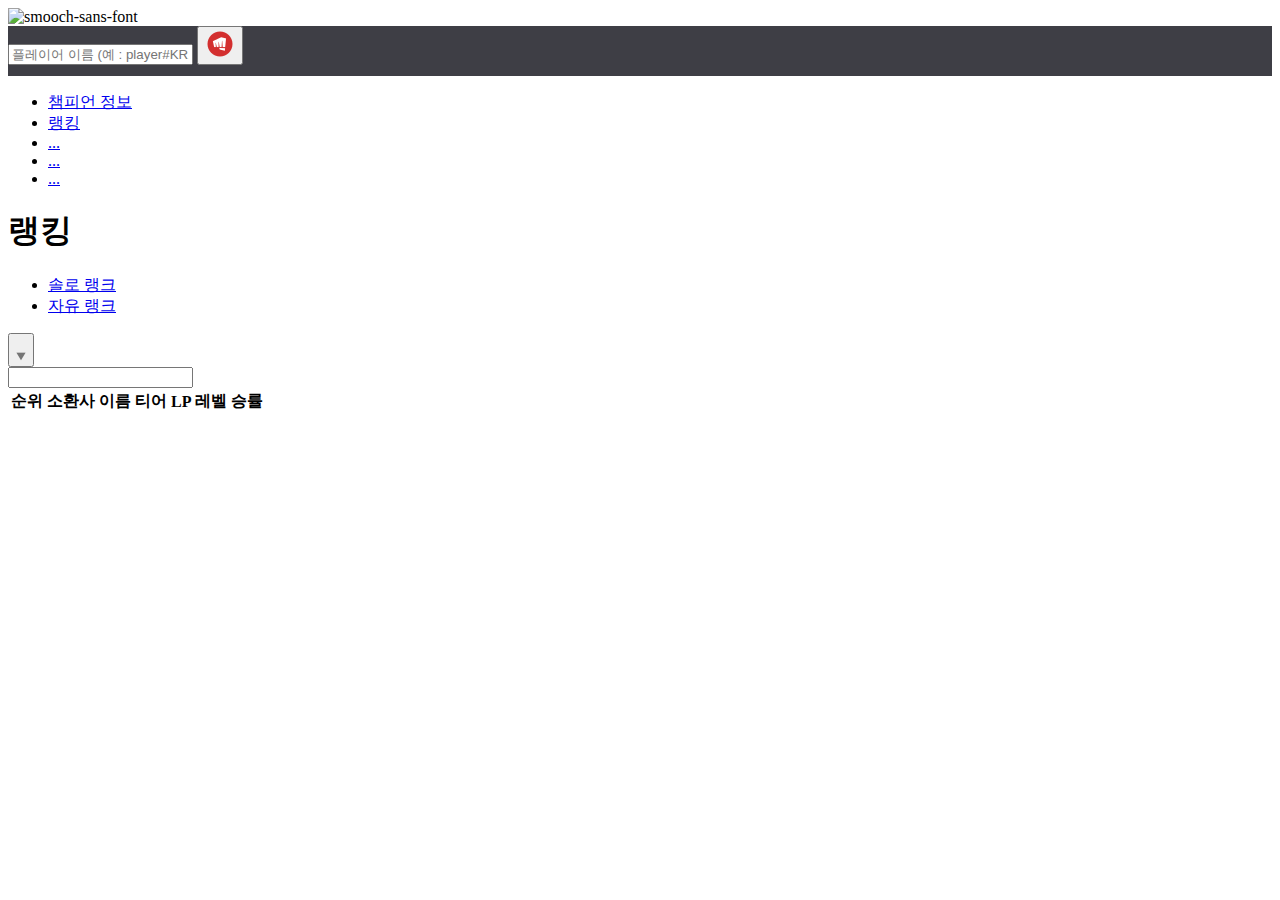
==== src/main/resources/templates/rankings.html @ 6ce65a93 "랭킹 테이블 생성, 페이지 이동 구현 예정" ====
<!DOCTYPE html>
<html lang="en" xmlns:th="http://www.thymeleaf.org">
<head>
    <meta charset="UTF-8">
    <title>LOLStats</title>

    <link rel="stylesheet" href="https://cdn.jsdelivr.net/npm/reset-css@4.0.1/reset.min.css"
    />
    <link rel="stylesheet" th:href="@{/css/common.css}">
    <link rel="stylesheet" th:href="@{/css/rankings.css}">

    <script defer th:src="@{/js/common.js}"></script>
    <script defer th:src="@{/js/rankings.js}"></script>

    <script src="https://cdnjs.cloudflare.com/ajax/libs/axios/1.4.0/axios.min.js"
            integrity="sha512-uMtXmF28A2Ab/JJO2t/vYhlaa/3ahUOgj1Zf27M5rOo8/+fcTUVH0/E0ll68njmjrLqOBjXM3V9NiPFL5ywWPQ=="
            crossorigin="anonymous" referrerpolicy="no-referrer"></script>
</head>
<body>

<header>
    <div class="logo-container">
        <a th:href="@{/}"><img src="https://fontmeme.com/permalink/250121/7ec9e6d64f6fcc3e74a03c379eedd2bc.png" alt="smooch-sans-font" border="0"></a>
    </div>
    <div style="position: relative; height: 50px; background-color: #3E3E45">
        <div class="search-container">
            <form id="searchInfoForm" action="/summoners">
                <input id="summonerName" name="summonerName" type="text" placeholder="플레이어 이름 (예 : player#KR1)"
                       autocomplete="off" required>
                <button type="submit">
                    <img src="[data-uri]" alt="riot-games">
                </button>
            </form>
            <div hidden id="recentSearchContainer" class="recent-search-container">
                <div class="title">
                    최근 검색
                </div>
                <ul></ul>
            </div>
        </div>
    </div>
    <div class="menu-container">
        <ul>
            <li>
                <a href="#">챔피언 정보</a>
            </li>
            <li>
                <a href="/rankings">랭킹</a>
            </li>
            <li>
                <a href="#">...</a>
            </li>
            <li>
                <a href="#">...</a>
            </li>
            <li>
                <a href="#">...</a>
            </li>
        </ul>
    </div>
</header>

<main>
    <div class="header">
        <h1>랭킹</h1>
        <ul class="queue-type">
            <li>
                <a href="/rankings?queueType=SOLORANK">솔로 랭크</a>
            </li>
            <li>
                <a href="/rankings?queueType=FLEXRANK">자유 랭크</a>
            </li>
        </ul>
    </div>
    <div class="content-container">
        <div class="filter-container">
            <div class="tier-filter" id="tierFilter">
                <button id="selectTierBtn">
                    <p th:text="${tier}"></p>
                    <img src="[data-uri]" alt="give-way--v1">
                </button>
            </div>
            <input type="text">
        </div>
        <table class="ranking" id="ranking">
            <thead>
                <tr>
                    <th>순위</th>
                    <th>소환사 이름</th>
                    <th>티어</th>
                    <th>LP</th>
                    <th>레벨</th>
                    <th>승률</th>
                </tr>
            </thead>
            <tbody>
                <tr th:each="ranking, stat : ${rankingsPage.content}">
                    <td th:text="${rankingsPage.number * rankingsPage.size + stat.index + 1}"></td>
                    <td>
                        <span th:text="${ranking.summoner.gameName + '#' + ranking.summoner.tagLine}"></span>
                    </td>
                    <td th:text="${ranking.tier == 10 ? 'Challenger' : (ranking.tier == 9 ? 'Grandmaster' : (ranking.tier == 8 ? 'Master' : (ranking.tier == 7 ? 'Diamond' : (ranking.tier == 6 ? 'Emerald' : (ranking.tier == 5 ? 'Platinum' : (ranking.tier == 4 ? 'Gold' : (ranking.tier == 3 ? 'Silver' : (ranking.tier == 2 ? 'Bronze' : 'Iron')))))))) + ' ' + (ranking.tier != 10 ? ranking.rank : '')}"></td>
                    <td th:text="${ranking.leaguePoints}"></td>
                    <td th:text="${ranking.summoner.summonerLevel}"></td>
                    <td th:text="${ranking.wins + '승 ' + ranking.losses + '패 (' + ranking.rate + '%)'}"></td>
                </tr>
            </tbody>
        </table>
    </div>
</main>

<footer></footer>

</body>
</html>
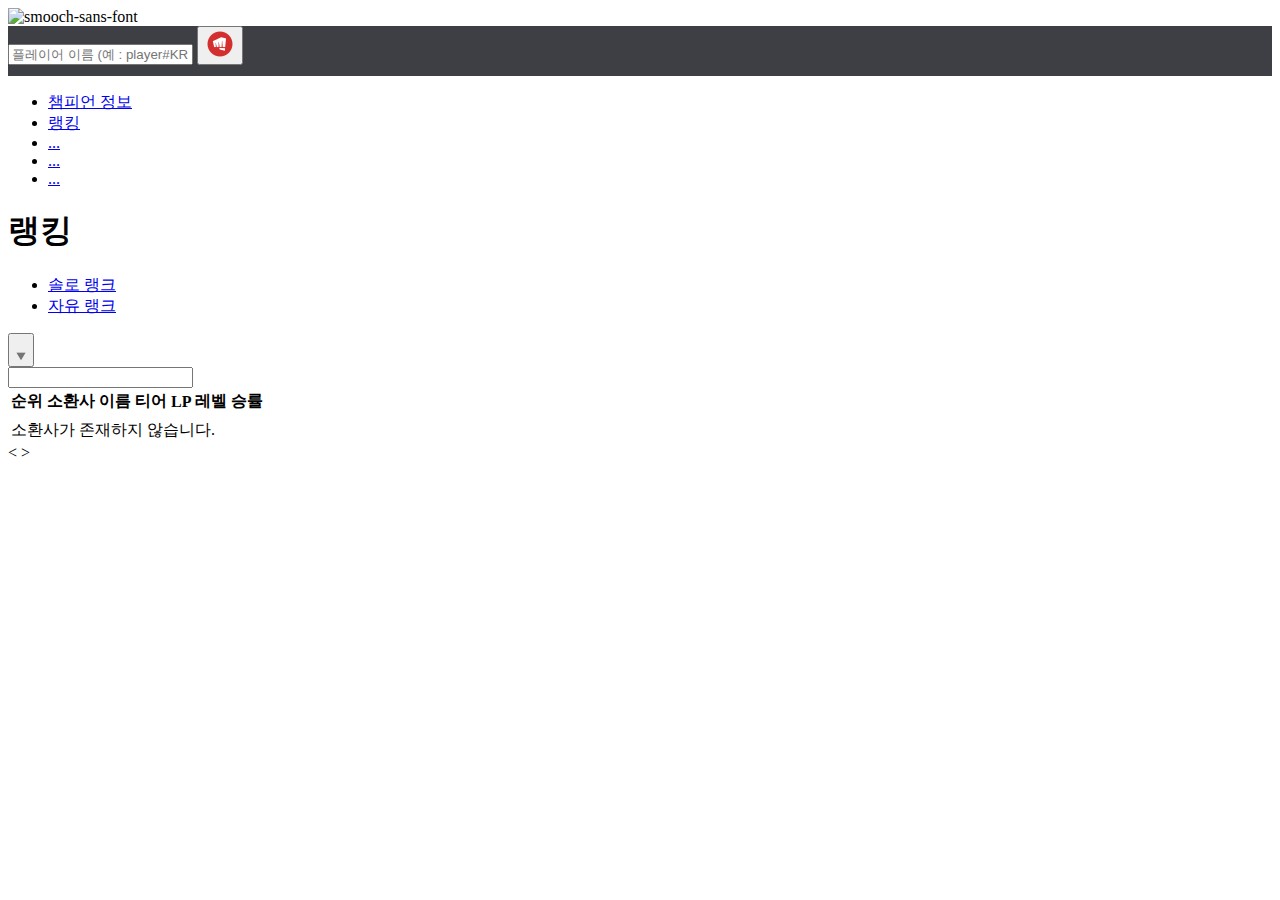
==== commit 7e9ee9a2: "랭킹 페이지 완료" ====
--- a/src/main/resources/templates/rankings.html
+++ b/src/main/resources/templates/rankings.html
@@ -76,7 +76,7 @@
         <div class="filter-container">
             <div class="tier-filter" id="tierFilter">
                 <button id="selectTierBtn">
-                    <p th:text="${tier}"></p>
+                    <p th:text="${currentTier}"></p>
                     <img src="[data-uri]" alt="give-way--v1">
                 </button>
             </div>
@@ -94,8 +94,9 @@
                 </tr>
             </thead>
             <tbody>
-                <tr th:each="ranking, stat : ${rankingsPage.content}">
-                    <td th:text="${rankingsPage.number * rankingsPage.size + stat.index + 1}"></td>
+                <th:block th:if="${totalPage != 0}">
+                    <tr th:each="ranking, stat : ${rankingsPage.content}">
+                        <td th:text="${rankingsPage.number * rankingsPage.size + stat.index + 1}"></td>
                     <td>
                         <span th:text="${ranking.summoner.gameName + '#' + ranking.summoner.tagLine}"></span>
                     </td>
@@ -104,8 +105,23 @@
                     <td th:text="${ranking.summoner.summonerLevel}"></td>
                     <td th:text="${ranking.wins + '승 ' + ranking.losses + '패 (' + ranking.rate + '%)'}"></td>
                 </tr>
+                </th:block>
+                <th:block th:if="${totalPage == 0}">
+                    <tr><td colspan="6">소환사가 존재하지 않습니다.</td></tr>
+                </th:block>
             </tbody>
         </table>
+
+        <div th:if="${totalPage != 0}" class="pagination-container">
+            <a th:if="${currentPage > 1}" th:href="${'/rankings?page=' + (currentPage - 1) + (currentTier == 'All' ? '' : '&tier=' + currentTier)}">&lt;</a>
+
+            <a th:each="pageNumber : ${#numbers.sequence(startPage, endPage)}"
+               th:href="${'/rankings?page=' + pageNumber + (currentTier == 'All' ? '' : '&tier=' + currentTier)}"
+               th:text="${pageNumber}"
+               th:class="${pageNumber == currentPage ? 'selected' : ''}"></a>
+
+            <a th:if="${currentPage != totalPage}" th:href="${'/rankings?page=' + (currentPage + 1) + (currentTier == 'All' ? '' : '&tier=' + currentTier)}">&gt;</a>
+        </div>
     </div>
 </main>
 
